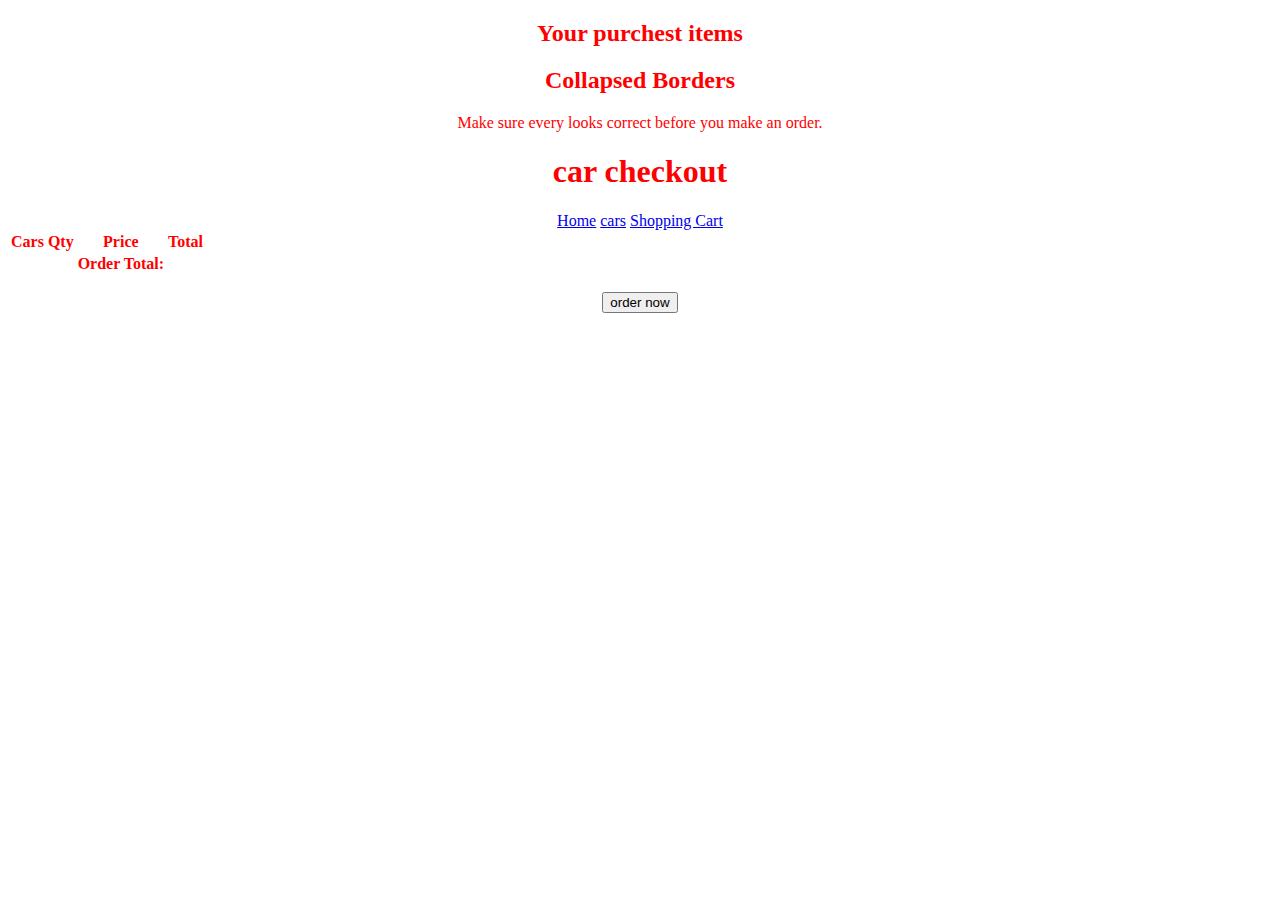
==== actualCart.html @ 87d4c931 "update shopping cart" ====
<!DOCTYPE html>
<html lang="en">
<head>
    <meta charset="UTF-8">
    <meta name="viewport" content="width=device-width, initial-scale=1.0">
    <meta http-equiv="X-UA-Compatible" content="ie=edge">
    <link rel="stylesheet" href="shoppingCart2.css">
    <title>Chart</title>
</head>
<div>
    <h2>Your purchest items</h2>
</div>
<h2>Collapsed Borders</h2>
<p>Make sure every looks correct before you make an order.</p>

<header>
    <h1>car checkout</h1>
    <nav>
        <a href="../">Home</a>
        <a href="../products">cars</a>
        <a href="./shopping-cart">Shopping Cart</a>
    </nav>
</header>
<body>
<main>
<table>
    <thead>
  <tr>
     <th class="align-left">Cars</th>
     <th>Qty</th>
     <th>Price</th>
     <th>Total</th>
  </tr>
        </thead>

    <tbody></tbody>
        
    <tfoot>
        <tr>
        <th></th>
        <th></th>
    <th>Order Total:</th>
 <th id="order-total-cell"></th>
     </tr>
    </tfoot>
    </table>

    <p class="order-now-container">
        <button>order now</button>
    </p>
</main>
</body>
</html>
---- shoppingCart2.css ----
body {
    color: red;
    background-image: url(https://hdblackwallpaper.com/wallpaper/2015/08/red-and-black-lamborghini-wallpaper-15-desktop-background.jpg);
    text-align: center;
    text-decoration: black;
}
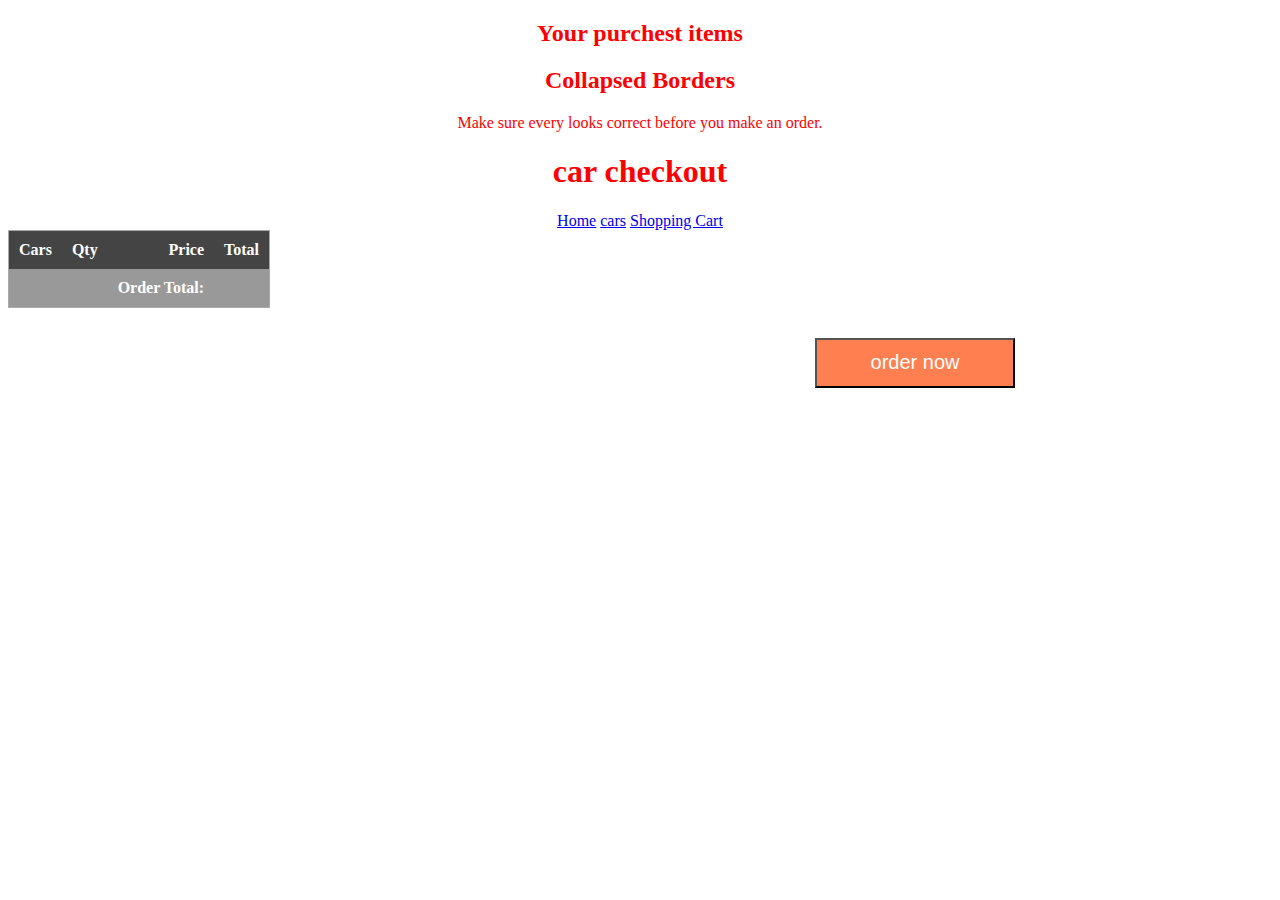
==== commit 0947fb3e: "update more the lab" ====
--- a/actualCart.html
+++ b/actualCart.html
@@ -5,6 +5,7 @@
     <meta name="viewport" content="width=device-width, initial-scale=1.0">
     <meta http-equiv="X-UA-Compatible" content="ie=edge">
     <link rel="stylesheet" href="shoppingCart2.css">
+    <link rel="stylesheet" href="actualCart.css">
     <title>Chart</title>
 </head>
 <div>
@@ -16,9 +17,9 @@
 <header>
     <h1>car checkout</h1>
     <nav>
-        <a href="../">Home</a>
-        <a href="../products">cars</a>
-        <a href="./shopping-cart">Shopping Cart</a>
+        <a href="shoppingCart.html">Home</a>
+        <a href="./index.html">cars</a>
+        <a href="actualCart.html">Shopping Cart</a>
     </nav>
 </header>
 <body>
--- a/actualCart.css
+++ b/actualCart.css
@@ -0,0 +1,58 @@
+able, .order-now-container {
+    width: 100%;
+    max-width: 750px;
+    margin: auto;
+}
+
+.order-now-container {
+    text-align: right;
+}
+
+.order-now-container button {
+    margin-top: 30px;
+    height: 50px;
+    width: 200px;
+    font-size: 1.25em;
+    background: coral;
+    color: white;
+}
+
+table {
+    border-collapse: collapse;
+    border: 1px solid #aaa;
+}
+
+thead {
+    background: #444;
+    color: white;
+}
+
+table th, table td {
+    text-align: right;
+    padding: 10px;
+}
+
+.align-left {
+    text-align: left;
+}
+
+tbody {
+    background: white;
+}
+
+tbody tr:nth-child(even) {
+    background: #eee;
+}
+
+tbody td {
+    font-size: 0.9rem;
+}
+
+.line-item-total {
+    font-weight: bolder;
+}
+
+tfoot {
+    background: #999;
+    color: white;
+}